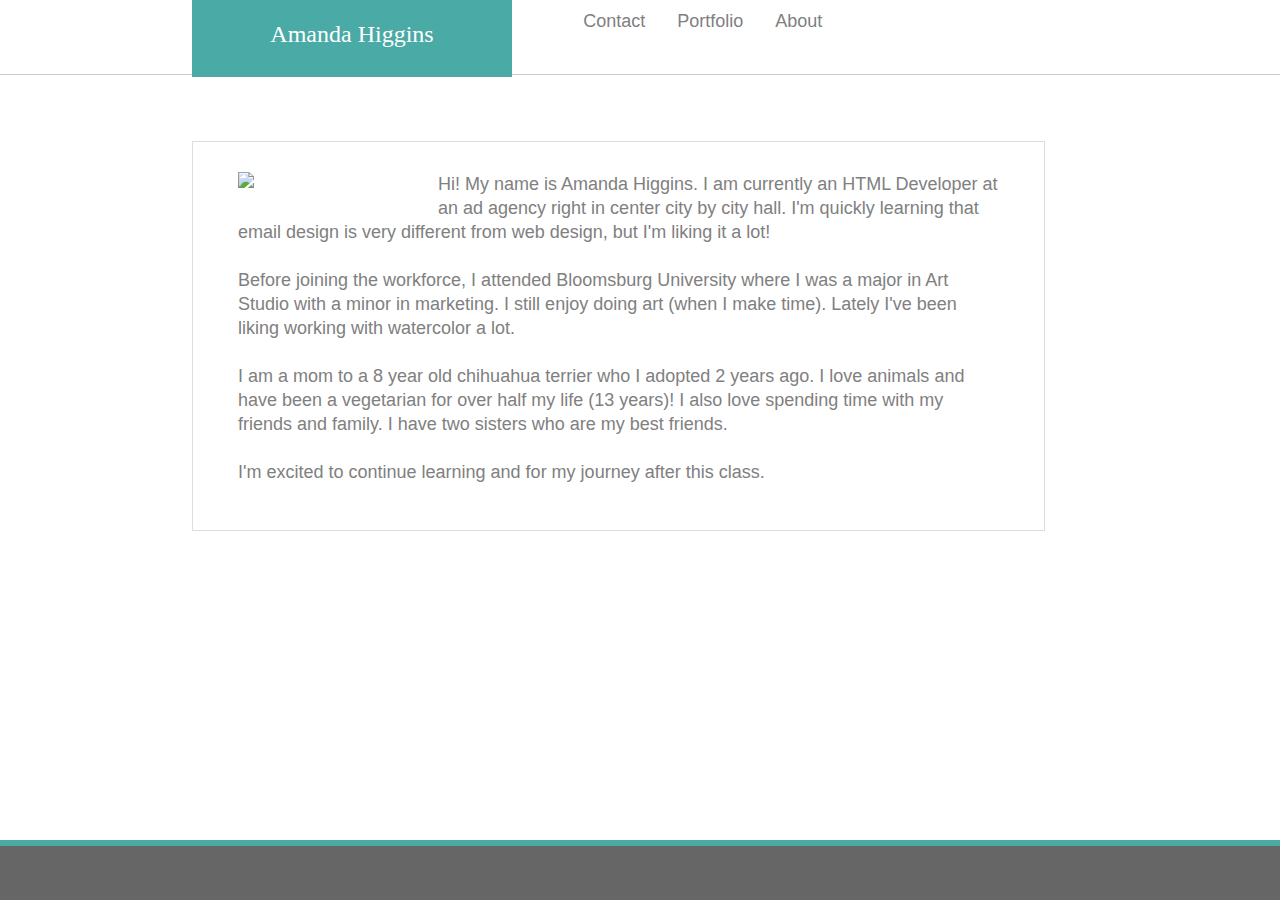
==== index.html @ 0e86983d "most recent file" ====
<!DOCTYPE html>
<html lang="en-us">

<head>

    <meta charset="UTF-8">
    <title>Bootstrap Demo</title>

    <!-- Bring in our bootstrap stylesheet -->
    <link rel="stylesheet" href="https://maxcdn.bootstrapcdn.com/bootstrap/4.0.0/css/bootstrap.min.css">
    <link rel="stylesheet" type="text/css" href="assets/style.css">

</head>
<div class="container-fluid padding">

    <div class="row header">
        <div class="col-1"></div>
        <div class="col-3 Name">
            <h1>Amanda Higgins</h1>
        </div>
        <div class="col-1"></div>

        <body>
            <ul class="nav justify-content-end col-6">
                <li class="nav-item">
                    <a class="nav-link" href="#">Contact</a>
                </li>
                <li class="nav-item">
                    <a class="nav-link" href="#">Portfolio</a>
                </li>
                <li class="nav-item">
                    <a class="nav-link" href="#">About</a>
                </li>
            </ul>

    </div>

    <div class="col-1"></div>


    <div class="row">
        <div class="col-2"></div>

        <div class="col-8 about-me">
            <p> <img src="https://i.imgur.com/lOUsiqp.jpg" class="bio-pic"> Hi! My name is Amanda Higgins. I am
                currently an HTML Developer at an ad agency right in center city by city hall. I'm quickly learning that
                email design is very different from web design, but I'm liking it a lot! <br> <br>
                Before joining the workforce, I attended Bloomsburg University where I was a major in Art Studio with a
                minor in marketing. I still enjoy doing art (when I make time). Lately I've been liking working with
                watercolor a lot. <br><br>I am a mom to a 8 year old chihuahua terrier
                who I adopted 2 years ago. I love animals and have been a vegetarian for over half my life (13 years)! I
                also love spending time with my friends and family. I have two sisters who are my best friends.<br><br>
                I'm excited to continue learning and for my journey after this class.


            </p>
        </div>
        <div class="col-2"></div>
    </div>

    <div class="row">

        <div class="col-12 footer"></div>
    </div>

</div>
</body>

</html>
---- assets/style.css ----
.Name {
    background-color: #4aaaa5;
    padding: 20px;
    float: left;
    margin-left: 15%;
    position: absolute;
}

body {
    font-family: Arial, Helvetica, sans-serif;
    font-size: 18px;
    line-height: 150%;
    color: #333;
    background-image: url("https://i.imgur.com/0ifQmvB.png");
  }

  h1{
    font-size: 24px;
    color: #ffffff;
    text-align: center;
    font-family: Georgia, 'Times New Roman', Times, serif;
}

.header {
    border-bottom: 1px #cccccc solid;
    background-color: #ffffff;
    height: 75px;
}

.bio-pic {
    float: left;
    padding: 0px 20px 20px 0px;
    width: 200px;
}

.about-me {
    width: 960px;
    margin-left: 15%;
    margin-right: 15%;
    margin-top: 5%;
    margin-bottom: 10%;
    border: 1px #dddddd solid;
    background-color: #ffffff;
}

p {
    padding: 30px;
    font-size: 18px;
    color: gray;
    line-height: 24px;
}

.footer {
    background-color: #666666;
    height: 60px;
    width: 100%;
    position: fixed;
    bottom: 0px;
    border-top: 6px #4aaaa5 solid;
}

a {
    color: grey;
    font-family: Arial, Helvetica, sans-serif;
    float: right;
    text-decoration: none;
  }
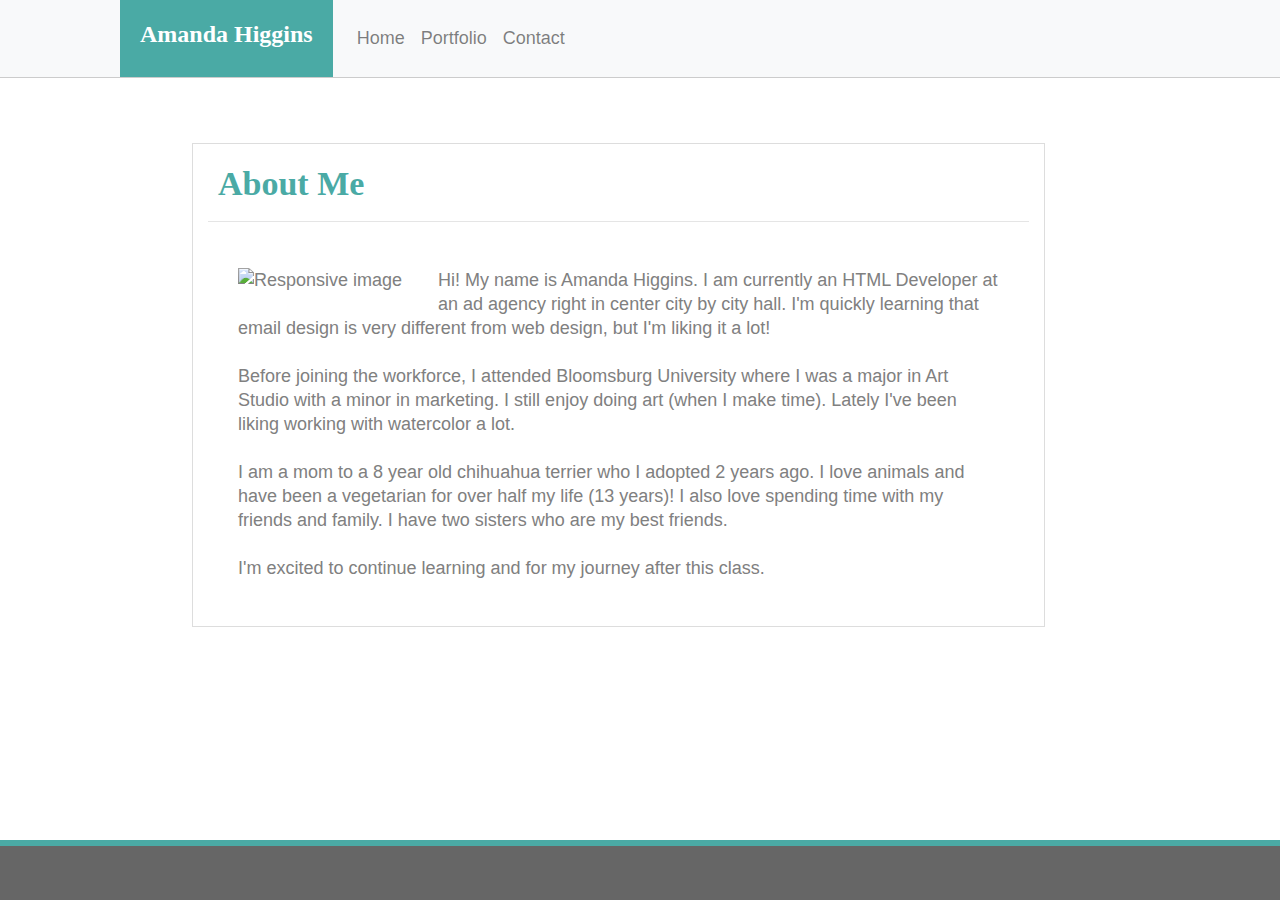
==== commit e47eba5d: "updated files" ====
--- a/index.html
+++ b/index.html
@@ -4,45 +4,40 @@
 <head>
 
     <meta charset="UTF-8">
-    <title>Bootstrap Demo</title>
+    <title>Home</title>
 
     <!-- Bring in our bootstrap stylesheet -->
     <link rel="stylesheet" href="https://maxcdn.bootstrapcdn.com/bootstrap/4.0.0/css/bootstrap.min.css">
     <link rel="stylesheet" type="text/css" href="assets/style.css">
 
+    <script src="https://code.jquery.com/jquery-3.3.1.slim.min.js" integrity="sha384-q8i/X+965DzO0rT7abK41JStQIAqVgRVzpbzo5smXKp4YfRvH+8abtTE1Pi6jizo" crossorigin="anonymous"></script>
+<script src="https://cdnjs.cloudflare.com/ajax/libs/popper.js/1.14.3/umd/popper.min.js" integrity="sha384-ZMP7rVo3mIykV+2+9J3UJ46jBk0WLaUAdn689aCwoqbBJiSnjAK/l8WvCWPIPm49" crossorigin="anonymous"></script>
+
 </head>
 <div class="container-fluid padding">
-
-    <div class="row header">
-        <div class="col-1"></div>
-        <div class="col-3 Name">
-            <h1>Amanda Higgins</h1>
+    <div col-12 class="row">
+    <nav class="navbar navbar-expand-lg navbar-light bg-light header">
+        <span class="navbar-brand Name" href="#"><h1>Amanda Higgins</h1></span>
+        <button class="navbar-toggler" type="button" data-toggle="collapse" data-target="#navbarNavAltMarkup" aria-controls="navbarNavAltMarkup" aria-expanded="false" aria-label="Toggle navigation">
+          <span class="navbar-toggler-icon"></span>
+        </button>
+        <div class="collapse navbar-collapse" id="navbarNavAltMarkup">
+          <div class="navbar-nav">
+            <a class="nav-item nav-link" href="#">Home <span class="sr-only">(current)</span></a>
+            <a class="nav-item nav-link" href="#">Portfolio</a>
+            <a class="nav-item nav-link" href="#">Contact</a>
+          </div>
         </div>
-        <div class="col-1"></div>
-
-        <body>
-            <ul class="nav justify-content-end col-6">
-                <li class="nav-item">
-                    <a class="nav-link" href="#">Contact</a>
-                </li>
-                <li class="nav-item">
-                    <a class="nav-link" href="#">Portfolio</a>
-                </li>
-                <li class="nav-item">
-                    <a class="nav-link" href="#">About</a>
-                </li>
-            </ul>
-
+      </nav>
     </div>
-
-    <div class="col-1"></div>
-
 
     <div class="row">
         <div class="col-2"></div>
 
         <div class="col-8 about-me">
-            <p> <img src="https://i.imgur.com/lOUsiqp.jpg" class="bio-pic"> Hi! My name is Amanda Higgins. I am
+            <h2>About Me</h2>
+            <hr width="900px">
+            <p> <img src="https://i.imgur.com/lOUsiqp.jpg" class="img-fluid bio-pic" alt="Responsive image"> Hi! My name is Amanda Higgins. I am
                 currently an HTML Developer at an ad agency right in center city by city hall. I'm quickly learning that
                 email design is very different from web design, but I'm liking it a lot! <br> <br>
                 Before joining the workforce, I attended Bloomsburg University where I was a major in Art Studio with a
--- a/assets/style.css
+++ b/assets/style.css
@@ -1,9 +1,9 @@
 .Name {
     background-color: #4aaaa5;
     padding: 20px;
-    float: left;
-    margin-left: 15%;
-    position: absolute;
+}
+.navbar1 {
+    width: 100%;
 }
 
 body {
@@ -16,6 +16,7 @@
 
   h1{
     font-size: 24px;
+    font-weight: bold;
     color: #ffffff;
     text-align: center;
     font-family: Georgia, 'Times New Roman', Times, serif;
@@ -24,7 +25,12 @@
 .header {
     border-bottom: 1px #cccccc solid;
     background-color: #ffffff;
-    height: 75px;
+    width: 100%;
+    padding: 0px 0px 0px 120px;
+}
+
+.home {
+    padding: 0px 0px 0px 120px;2
 }
 
 .bio-pic {
@@ -64,4 +70,86 @@
     font-family: Arial, Helvetica, sans-serif;
     float: right;
     text-decoration: none;
-  }+  }
+
+  h2 {
+    color: #4aaaa5;
+    font-weight: bold;
+    font-size: 34px;
+    padding: 20px 30px 0px 10px;
+    font-family: Georgia, 'Times New Roman', Times, serif;
+}
+
+hr{
+    width: auto;
+}
+
+.button { 
+    background-color: #4aaaa5;
+    color: white;
+    padding: 10px 20px 10px 20px;
+    margin-bottom: 20px;
+}
+
+.portfolio {
+    width: 960px;
+    height: 700px;
+    margin-left: 15%;
+    margin-right: 15%;
+    margin-top: 5%;
+    margin-bottom: 10%;
+    border: 1px #dddddd solid;
+    background-color: #ffffff;
+    position: relative;
+  }
+
+  .p1{
+      width: 200px;
+      height: 150px;
+      background-image: url(http://lorempixel.com/200/150/);
+      padding-bottom: 10px;
+   
+
+  }
+
+  .p2{
+    width: 200px;
+    height: 150px;
+    background-image: url(http://lorempixel.com/200/150/);
+
+}
+
+.p3{
+    width: 200px;
+    height: 150px;
+    background-image: url(http://lorempixel.com/200/150/);
+}
+
+.p4{
+    width: 200px;
+    height: 150px;
+    background-image: url(http://lorempixel.com/200/150/);
+
+      
+}
+
+.p5{
+    width: 200px;
+    height: 150px;
+    background-image: url(http://lorempixel.com/200/150/);
+      
+}
+
+#description {
+    background-color: #4aaaa5;
+    color: white;
+    margin-top: 40%;
+    text-align: center;
+    font-family: serif;
+    padding: 5px;
+
+}
+
+#paddingbottom {
+    padding-bottom: 10px;
+}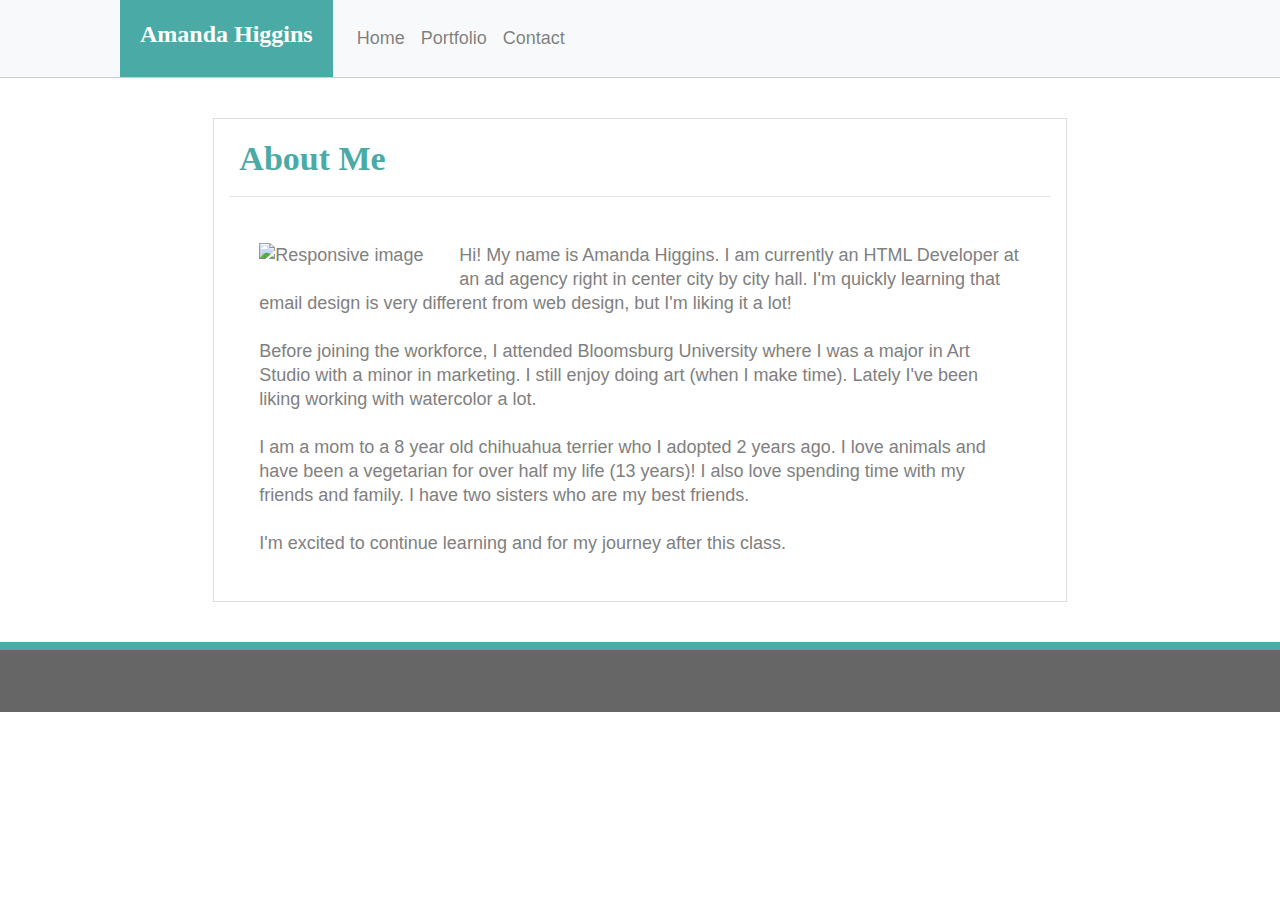
==== commit b4d62af2: "most up to date files" ====
--- a/index.html
+++ b/index.html
@@ -6,30 +6,47 @@
     <meta charset="UTF-8">
     <title>Home</title>
 
+    <script src="https://code.jquery.com/jquery-3.3.1.slim.min.js"
+        integrity="sha384-q8i/X+965DzO0rT7abK41JStQIAqVgRVzpbzo5smXKp4YfRvH+8abtTE1Pi6jizo"
+        crossorigin="anonymous"></script>
+    <script src="https://cdnjs.cloudflare.com/ajax/libs/popper.js/1.14.3/umd/popper.min.js"
+        integrity="sha384-ZMP7rVo3mIykV+2+9J3UJ46jBk0WLaUAdn689aCwoqbBJiSnjAK/l8WvCWPIPm49"
+        crossorigin="anonymous"></script>
+
+
     <!-- Bring in our bootstrap stylesheet -->
     <link rel="stylesheet" href="https://maxcdn.bootstrapcdn.com/bootstrap/4.0.0/css/bootstrap.min.css">
     <link rel="stylesheet" type="text/css" href="assets/style.css">
 
-    <script src="https://code.jquery.com/jquery-3.3.1.slim.min.js" integrity="sha384-q8i/X+965DzO0rT7abK41JStQIAqVgRVzpbzo5smXKp4YfRvH+8abtTE1Pi6jizo" crossorigin="anonymous"></script>
-<script src="https://cdnjs.cloudflare.com/ajax/libs/popper.js/1.14.3/umd/popper.min.js" integrity="sha384-ZMP7rVo3mIykV+2+9J3UJ46jBk0WLaUAdn689aCwoqbBJiSnjAK/l8WvCWPIPm49" crossorigin="anonymous"></script>
+
 
 </head>
 <div class="container-fluid padding">
     <div col-12 class="row">
-    <nav class="navbar navbar-expand-lg navbar-light bg-light header">
-        <span class="navbar-brand Name" href="#"><h1>Amanda Higgins</h1></span>
-        <button class="navbar-toggler" type="button" data-toggle="collapse" data-target="#navbarNavAltMarkup" aria-controls="navbarNavAltMarkup" aria-expanded="false" aria-label="Toggle navigation">
-          <span class="navbar-toggler-icon"></span>
-        </button>
-        <div class="collapse navbar-collapse" id="navbarNavAltMarkup">
-          <div class="navbar-nav">
-            <a class="nav-item nav-link" href="#">Home <span class="sr-only">(current)</span></a>
-            <a class="nav-item nav-link" href="#">Portfolio</a>
-            <a class="nav-item nav-link" href="#">Contact</a>
-          </div>
-        </div>
-      </nav>
+        <nav class="navbar navbar-expand-lg navbar-light bg-light header">
+            <span class="navbar-brand Name" href="#">
+                <h1>Amanda Higgins</h1>
+            </span>
+            <button class="navbar-toggler" type="button" data-toggle="collapse" data-target="#navbarNavAltMarkup"
+                aria-controls="navbarNavAltMarkup" aria-expanded="false" aria-label="Toggle navigation">
+                <span class="navbar-toggler-icon"></span>
+            </button>
+            <div class="collapse navbar-collapse" id="navbarNavAltMarkup">
+                <div class="navbar-nav">
+                    <a class="nav-item nav-link" href="#">Home <span class="sr-only">(current)</span></a>
+                    <a class="nav-item nav-link" href="#">Portfolio</a>
+                    <a class="nav-item nav-link" href="#">Contact</a>
+                </div>
+            </div>
+        </nav>
     </div>
+
+    <div class="row">
+
+        <div class="col-12 paddingspace"></div>
+
+    </div>
+
 
     <div class="row">
         <div class="col-2"></div>
@@ -37,7 +54,8 @@
         <div class="col-8 about-me">
             <h2>About Me</h2>
             <hr width="900px">
-            <p> <img src="https://i.imgur.com/lOUsiqp.jpg" class="img-fluid bio-pic" alt="Responsive image"> Hi! My name is Amanda Higgins. I am
+            <p> <img src="https://i.imgur.com/lOUsiqp.jpg" class="img-fluid bio-pic" alt="Responsive image"> Hi! My name
+                is Amanda Higgins. I am
                 currently an HTML Developer at an ad agency right in center city by city hall. I'm quickly learning that
                 email design is very different from web design, but I'm liking it a lot! <br> <br>
                 Before joining the workforce, I attended Bloomsburg University where I was a major in Art Studio with a
@@ -46,17 +64,27 @@
                 who I adopted 2 years ago. I love animals and have been a vegetarian for over half my life (13 years)! I
                 also love spending time with my friends and family. I have two sisters who are my best friends.<br><br>
                 I'm excited to continue learning and for my journey after this class.
-
-
             </p>
         </div>
         <div class="col-2"></div>
     </div>
 
+
     <div class="row">
 
-        <div class="col-12 footer"></div>
+        <div class="col-12 paddingspace"></div>
+
     </div>
+
+
+    <div class="row">
+        <footer>
+            <div class="container">
+             
+            </div>
+          </footer>
+
+        </div>
 
 </div>
 </body>
--- a/assets/style.css
+++ b/assets/style.css
@@ -40,11 +40,6 @@
 }
 
 .about-me {
-    width: 960px;
-    margin-left: 15%;
-    margin-right: 15%;
-    margin-top: 5%;
-    margin-bottom: 10%;
     border: 1px #dddddd solid;
     background-color: #ffffff;
 }
@@ -56,14 +51,19 @@
     line-height: 24px;
 }
 
-.footer {
-    background-color: #666666;
-    height: 60px;
+
+footer {
+    padding: 0px 0;
+    clear: both;
+    font-size: 12px;
+    color: #FFFFFF;
+    color: #CCCCCC;
+    text-align: center;
+    background: #666666;
+    border-top: 8px solid #4AAAA5;
+    height: 70px;
     width: 100%;
-    position: fixed;
-    bottom: 0px;
-    border-top: 6px #4aaaa5 solid;
-}
+  }
 
 a {
     color: grey;
@@ -93,21 +93,17 @@
 
 .portfolio {
     width: 960px;
-    height: 700px;
-    margin-left: 15%;
-    margin-right: 15%;
-    margin-top: 5%;
-    margin-bottom: 10%;
+    height: auto;
     border: 1px #dddddd solid;
     background-color: #ffffff;
-    position: relative;
+    padding: 20px;
   }
 
   .p1{
       width: 200px;
       height: 150px;
       background-image: url(http://lorempixel.com/200/150/);
-      padding-bottom: 10px;
+      padding-bottom: 20px;
    
 
   }
@@ -150,6 +146,6 @@
 
 }
 
-#paddingbottom {
-    padding-bottom: 10px;
-}+.paddingspace {
+    padding: 20px;
+  }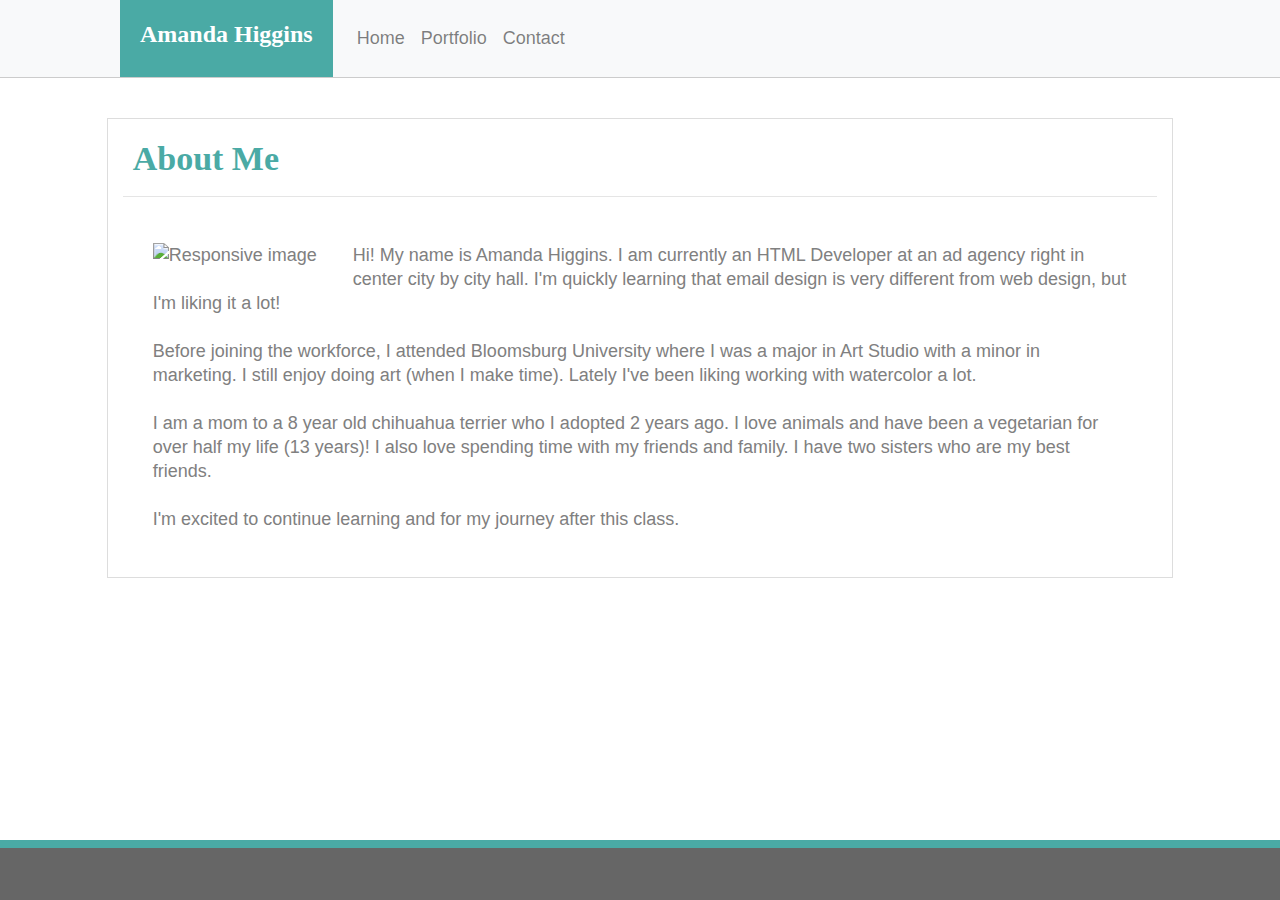
==== commit ee26739d: "final" ====
--- a/index.html
+++ b/index.html
@@ -33,9 +33,9 @@
             </button>
             <div class="collapse navbar-collapse" id="navbarNavAltMarkup">
                 <div class="navbar-nav">
-                    <a class="nav-item nav-link" href="#">Home <span class="sr-only">(current)</span></a>
-                    <a class="nav-item nav-link" href="#">Portfolio</a>
-                    <a class="nav-item nav-link" href="#">Contact</a>
+                    <a class="nav-item nav-link" href="index.html">Home <span class="sr-only">(current)</span></a>
+                    <a class="nav-item nav-link" href="portfolio.html">Portfolio</a>
+                    <a class="nav-item nav-link" href="contact.html">Contact</a>
                 </div>
             </div>
         </nav>
@@ -49,9 +49,9 @@
 
 
     <div class="row">
-        <div class="col-2"></div>
+        <div class="col-1"></div>
 
-        <div class="col-8 about-me">
+        <div class="col-lg-10 col-md-10 col-sm-12 about-me container-fluid">
             <h2>About Me</h2>
             <hr width="900px">
             <p> <img src="https://i.imgur.com/lOUsiqp.jpg" class="img-fluid bio-pic" alt="Responsive image"> Hi! My name
@@ -66,7 +66,7 @@
                 I'm excited to continue learning and for my journey after this class.
             </p>
         </div>
-        <div class="col-2"></div>
+        <div class="col-1"></div>
     </div>
 
 
@@ -85,7 +85,6 @@
           </footer>
 
         </div>
-
 </div>
 </body>
 
--- a/assets/style.css
+++ b/assets/style.css
@@ -51,19 +51,20 @@
     line-height: 24px;
 }
 
+  footer {
+    position: fixed;
+    bottom: 0px;
+    width: 100%;
+    height: 60px;
+    background-color: #666666;
+    margin-top: 5%;
+    border-top: 8px solid #4AAAA5;
+    border-color: #4AAAA5;
+    text-align: center;
+    padding: 20px;
 
-footer {
-    padding: 0px 0;
-    clear: both;
-    font-size: 12px;
-    color: #FFFFFF;
-    color: #CCCCCC;
-    text-align: center;
-    background: #666666;
-    border-top: 8px solid #4AAAA5;
-    height: 70px;
-    width: 100%;
   }
+
 
 a {
     color: grey;
